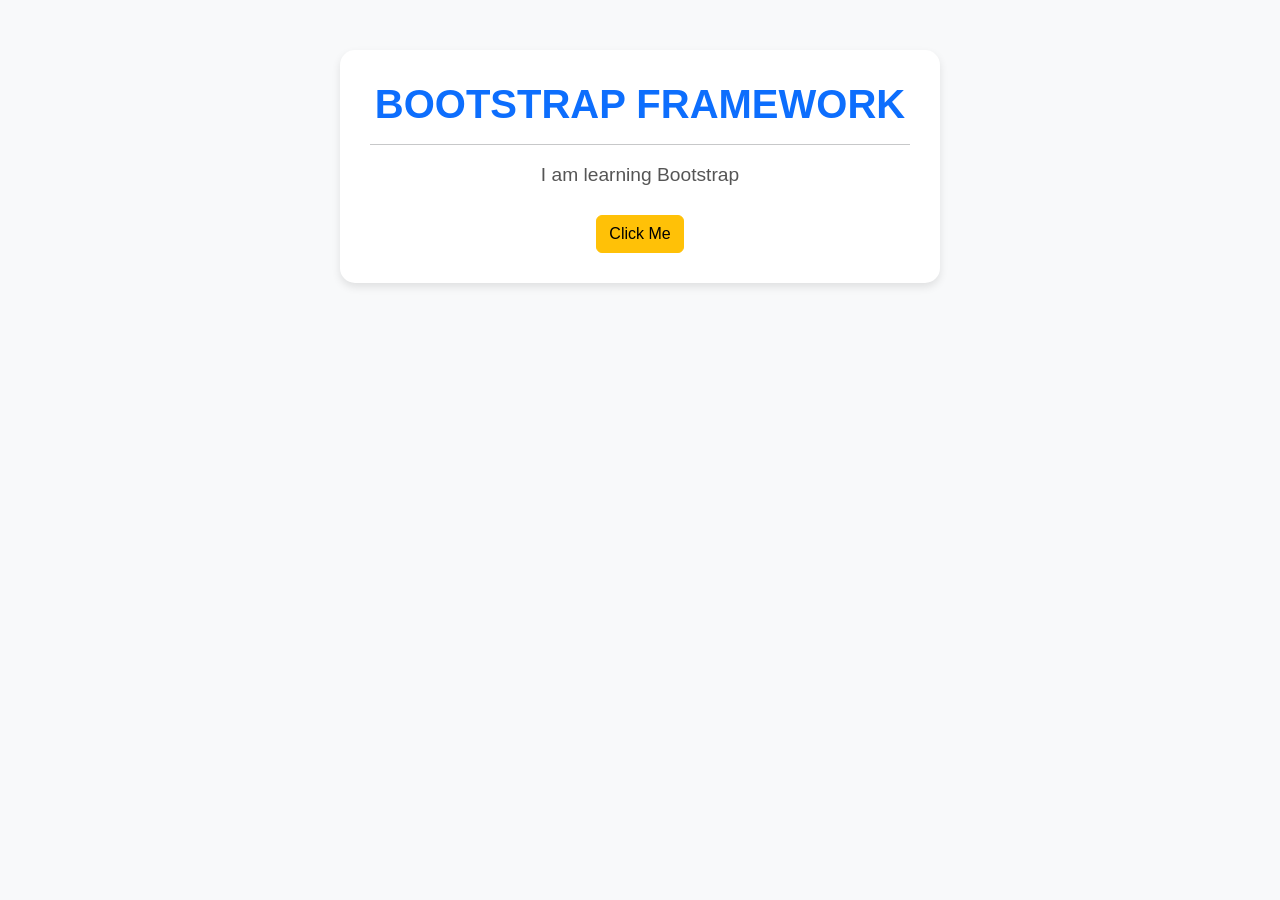
==== 1ndex.html @ 4b5e588a "adding CSS" ====
<!DOCTYPE html>
<html lang="en">

<head>
    <meta charset="UTF-8">
    <meta name="viewport" content="width=device-width, initial-scale=1.0">
    <title>Home 1</title>
    <!-- Bootstrap CSS -->
    <link href="https://cdn.jsdelivr.net/npm/bootstrap@5.3.0-alpha1/dist/css/bootstrap.min.css" rel="stylesheet">
    <!-- Your External CSS -->
    <link rel="stylesheet" href="Assets\Syles\styles.css">
</head>

<body>

    <div class="main-container">
        <h1>Bootstrap Framework</h1>
        <hr>
        <p>I am learning Bootstrap</p>

        <a href="images/Invertebrates.jpeg" target="_blank">
            <button class="btn btn-warning">Click Me</button>
        </a>
    </div>

</body>

</html>
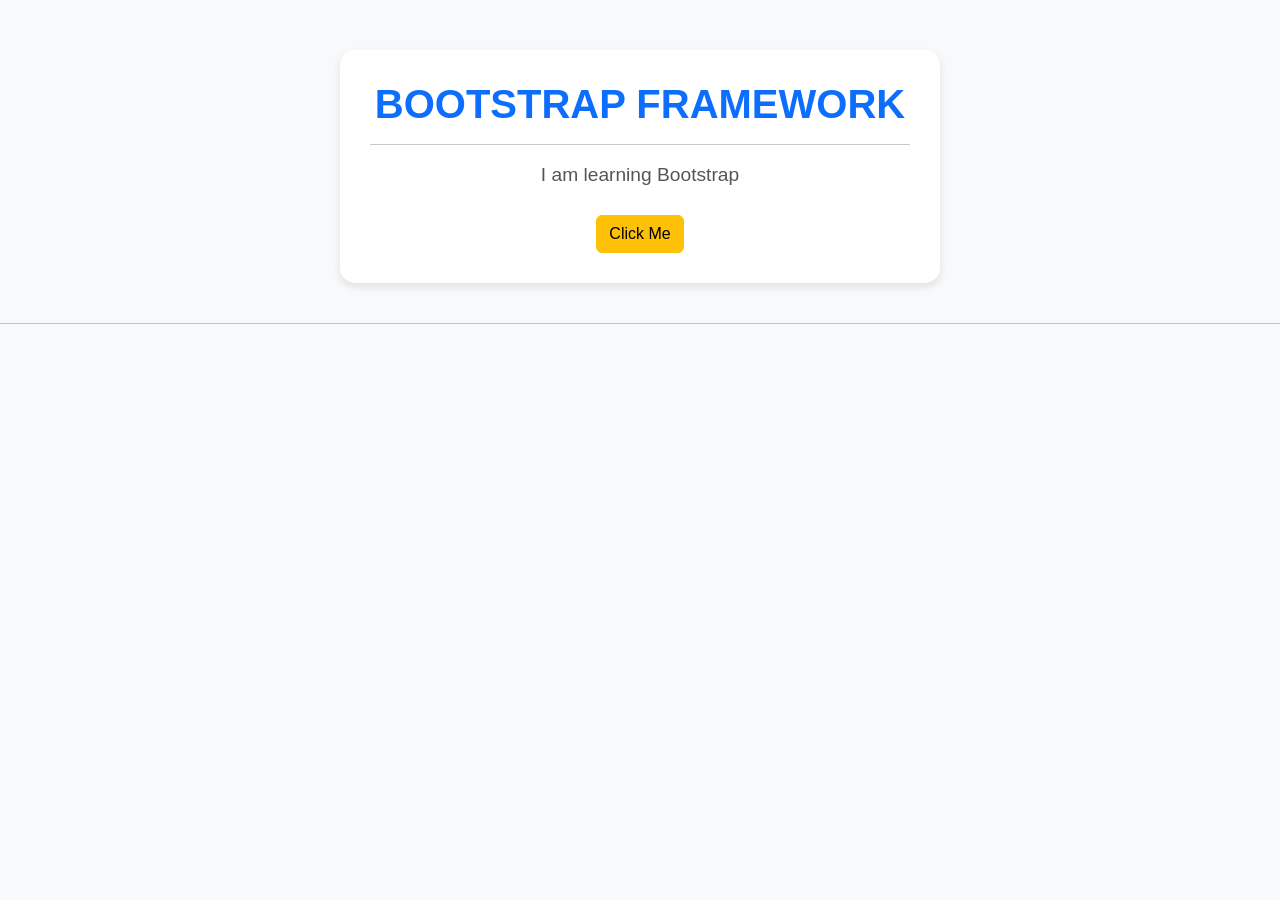
==== commit 919a8dff: "added container" ====
--- a/1ndex.html
+++ b/1ndex.html
@@ -18,10 +18,12 @@
         <hr>
         <p>I am learning Bootstrap</p>
 
-        <a href="images/Invertebrates.jpeg" target="_blank">
+        <a href="Assets\images\Invertebrates_ 40 Great List of Animals that Are Invertebrates - Visual Dictionary.jpeg" target="_blank">
             <button class="btn btn-warning">Click Me</button>
         </a>
     </div>
+    <br>
+    <hr>
 
 </body>
 
